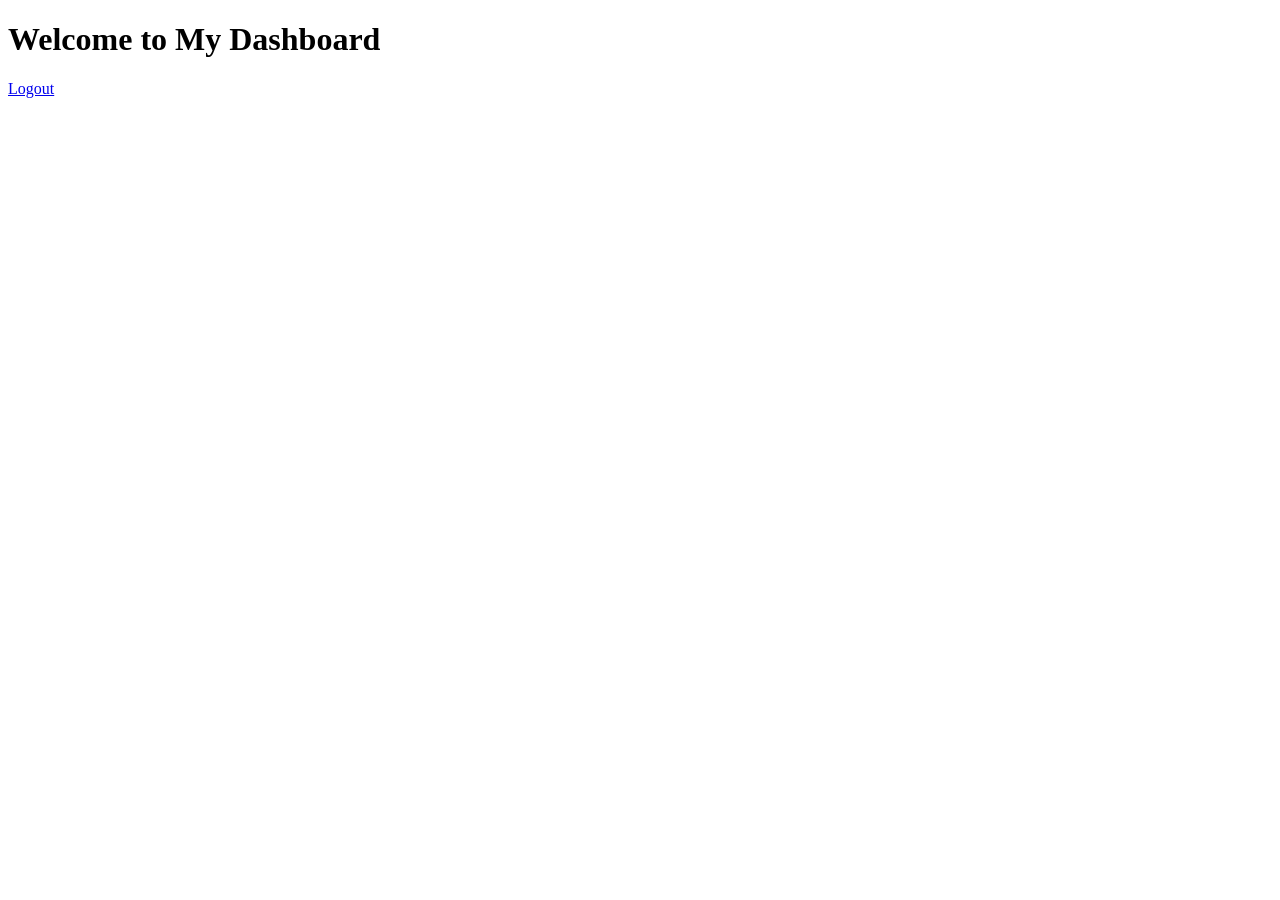
==== dashboard.html @ 3f88dabb "added login,dashboard,registration,forgot password and password reset pages" ====
<!DOCTYPE html>
<html lang="en">
<head>
    <meta charset="UTF-8">
    <meta name="viewport" content="width=device-width, initial-scale=1.0">
    <title>Document</title>
</head>
<body>
    <h1>Welcome to My Dashboard</h1>
    <a href="login.html">Logout</a>
</body>
</html>
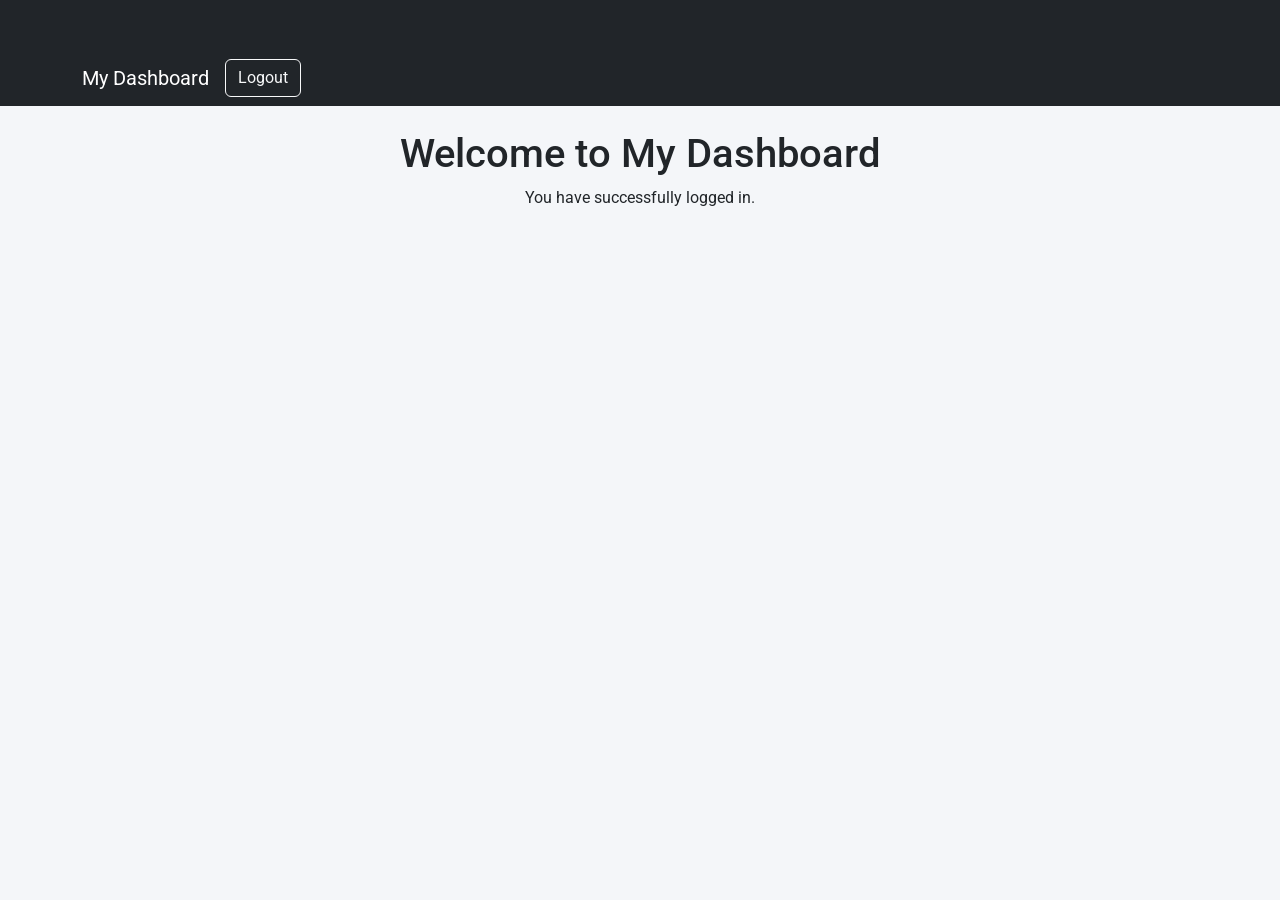
==== commit b0d16697: "Initial commit" ====
--- a/dashboard.html
+++ b/dashboard.html
@@ -1,12 +1,40 @@
 <!DOCTYPE html>
 <html lang="en">
+
 <head>
     <meta charset="UTF-8">
     <meta name="viewport" content="width=device-width, initial-scale=1.0">
-    <title>Document</title>
+    <title>Dashboard</title>
+    <link href="https://cdn.jsdelivr.net/npm/bootstrap@5.3.0/dist/css/bootstrap.min.css" rel="stylesheet">
+    <link rel="stylesheet" href="styles.css">
 </head>
+
 <body>
-    <h1>Welcome to My Dashboard</h1>
-    <a href="login.html">Logout</a>
+    <nav class="navbar navbar-expand-lg navbar-dark bg-dark">
+        <div class="container">
+            <a class="navbar-brand" href="#">My Dashboard</a>
+            <button class="navbar-toggler" type="button" data-bs-toggle="collapse" data-bs-target="#navbarContent"
+                aria-controls="navbarContent" aria-expanded="false" aria-label="Toggle navigation">
+                <span class="navbar-toggler-icon"></span>
+            </button>
+            <div class="collapse navbar-collapse" id="navbarContent">
+
+                <div class="d-flex">
+                    <a href="index.html" class="btn btn-outline-light">Logout</a>
+                </div>
+            </div>
+        </div>
+    </nav>
+
+    <div class="container mt-4">
+        <div class="row">
+            <div class="col-12 text-center mb-4">
+                <h1>Welcome to My Dashboard</h1>
+                <p>You have successfully logged in.</p>
+            </div>
+        </div>
+    </div>
+    <script src="https://cdn.jsdelivr.net/npm/bootstrap@5.3.0/dist/js/bootstrap.bundle.min.js"></script>
 </body>
+
 </html>
--- a/styles.css
+++ b/styles.css
@@ -0,0 +1,39 @@
+@import url('https://fonts.googleapis.com/css2?family=Roboto:wght@400;700&display=swap');
+
+body {
+  font-family: 'Roboto', sans-serif;
+  background-color: #f4f6f9;
+}
+
+
+.container {
+  margin-top: 50px;
+}
+
+
+.card {
+  box-shadow: 0 4px 8px rgba(0, 0, 0, 0.1);
+  border-radius: 8px;
+  border: none;
+}
+
+
+.btn-primary {
+  background-color: #0d6efd;
+  border-color: #0d6efd;
+  transition: background-color 0.3s ease;
+}
+
+.btn-primary:hover {
+  background-color: #0b5ed7;
+}
+
+
+a {
+  color: #0d6efd;
+  text-decoration: none;
+}
+
+a:hover {
+  text-decoration: underline;
+}
